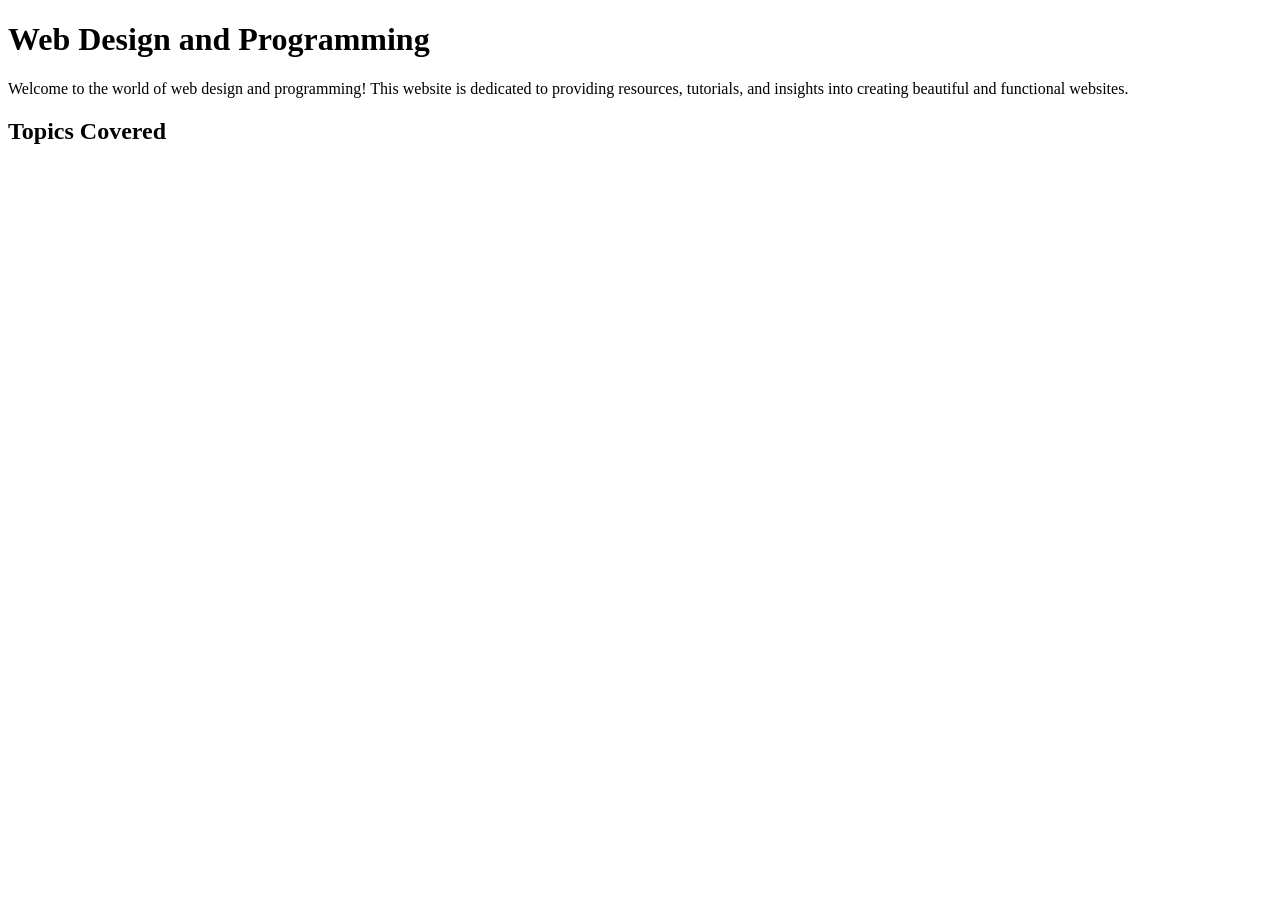
==== index.html @ ff1cc56a "create web page" ====
<!DOCTYPE html>
<html lang="en">

<head>
    <meta charset="UTF-8">
    <meta name="viewport" content="width=device-width, initial-scale=1.0">
    <title>Web Design and Programming</title>
</head>

<body>
    <h1>Web Design and Programming</h1>
    <p>Welcome to the world of web design and programming! This website is dedicated to providing resources, tutorials, and insights into creating beautiful and functional websites.</p>
    <h2>Topics Covered</h2>
</body>

</html>
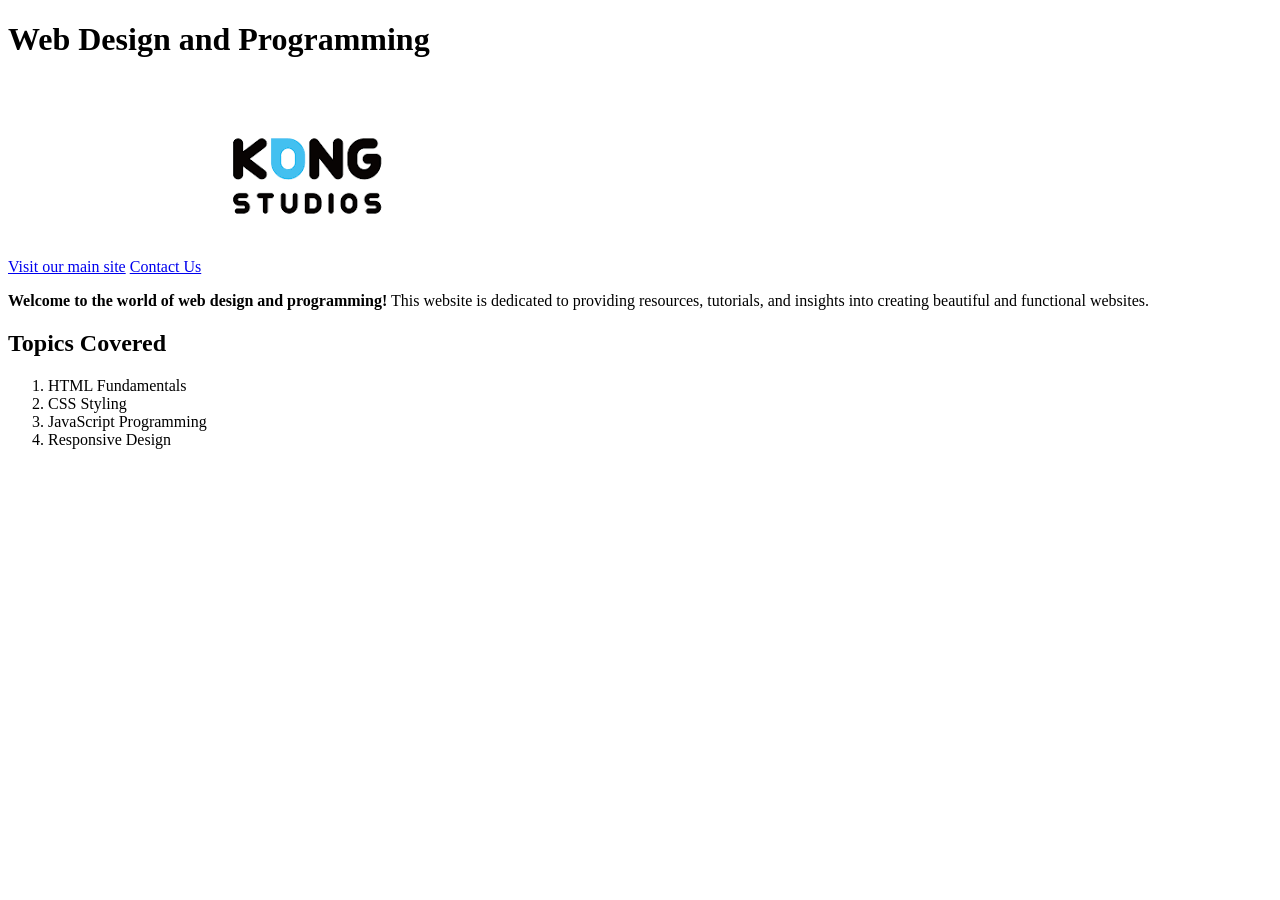
==== commit d04b09cd: "lab1" ====
--- a/index.html
+++ b/index.html
@@ -1,16 +1,34 @@
-<!DOCTYPE html>
+<!doctype html>
 <html lang="en">
+  <head>
+    <meta charset="UTF-8" />
+    <meta name="viewport" content="width=device-width, initial-scale=1.0" />
+    <title>Web Design and Programming</title>
+  </head>
 
-<head>
-    <meta charset="UTF-8">
-    <meta name="viewport" content="width=device-width, initial-scale=1.0">
-    <title>Web Design and Programming</title>
-</head>
+  <body>
+    <h1>Web Design and Programming</h1>
 
-<body>
-    <h1>Web Design and Programming</h1>
-    <p>Welcome to the world of web design and programming! This website is dedicated to providing resources, tutorials, and insights into creating beautiful and functional websites.</p>
+    <a href="https://fda.neu.edu.vn" target="_blank">Visit our main site</a>
+    <a href="#contact">Contact Us</a>
+
+    <img
+      src="[data-uri]"
+      alt="KONG Studio Logo"
+      
+    />
+
+    <p>
+      <strong>Welcome to the world of web design and programming!</strong> This
+      website is dedicated to providing resources, tutorials, and insights into
+      creating beautiful and functional websites.
+    </p>
     <h2>Topics Covered</h2>
-</body>
-
-</html>+    <ol>
+      <li>HTML Fundamentals</li>
+      <li>CSS Styling</li>
+      <li>JavaScript Programming</li>
+      <li>Responsive Design</li>
+    </ol>
+  </body>
+</html>
